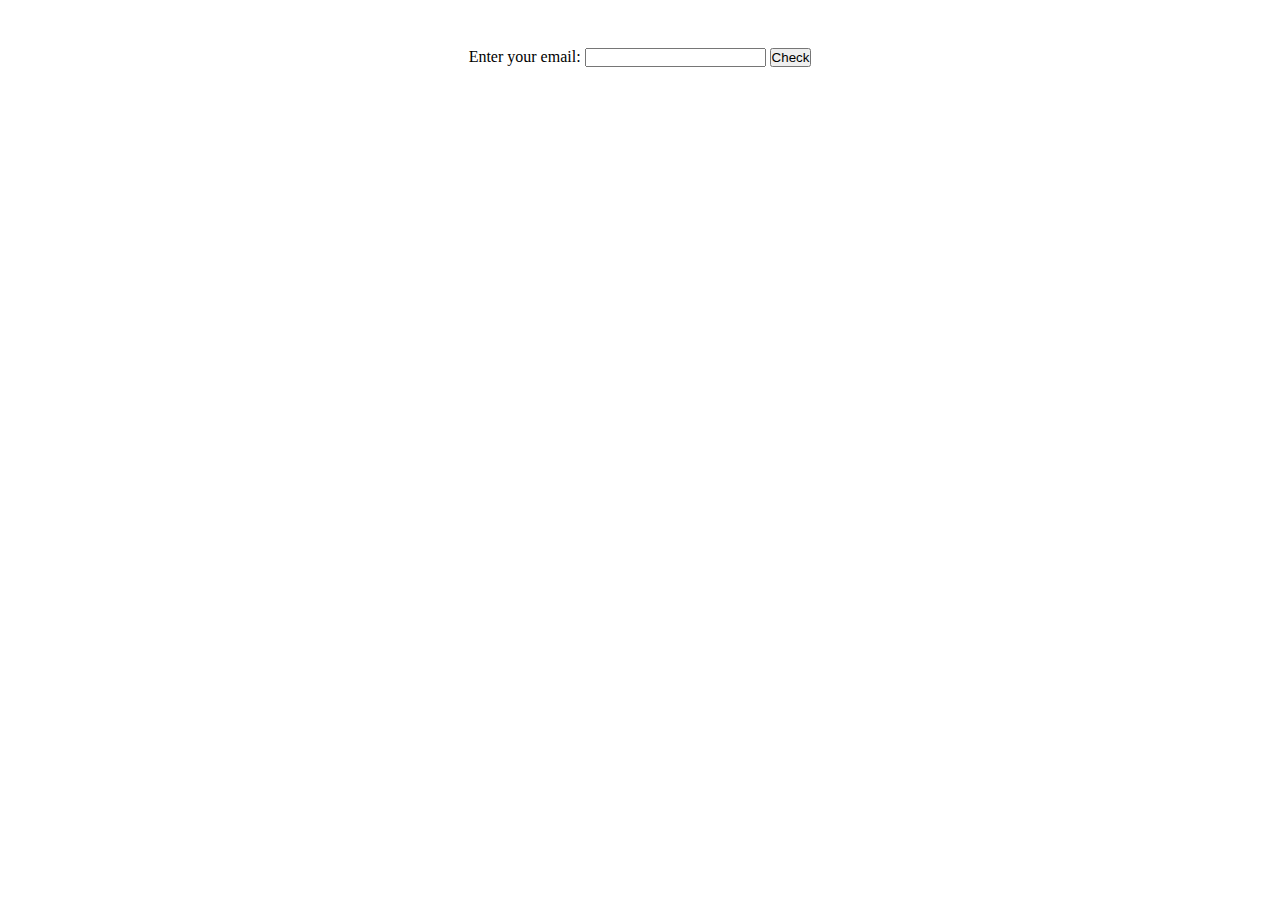
==== user-email/index.html @ 2b87c446 "email primo commit" ====
<!DOCTYPE html>
<html lang="en">
<head>
	<meta charset="UTF-8">
	<meta http-equiv="X-UA-Compatible" content="IE=edge">
	<meta name="viewport" content="width=device-width, initial-scale=1.0">
	<link rel="stylesheet" href="css/style.css">
	<title>Document</title>
</head>
<body>
	<div class="container">
		<label for="email">Enter your email:</label>
		<input type="email" id="email" name="email">
		<button id="btn">Check</button>
	<p id="output"></p>
	</div>

	<script src="js/script.js"></script>
</body>
</html>
---- user-email/css/style.css ----
* {
    margin: 0;
    padding: 0;
    box-sizing: border-box;
}

.container {
    margin: 3rem auto;
    text-align: center;
}
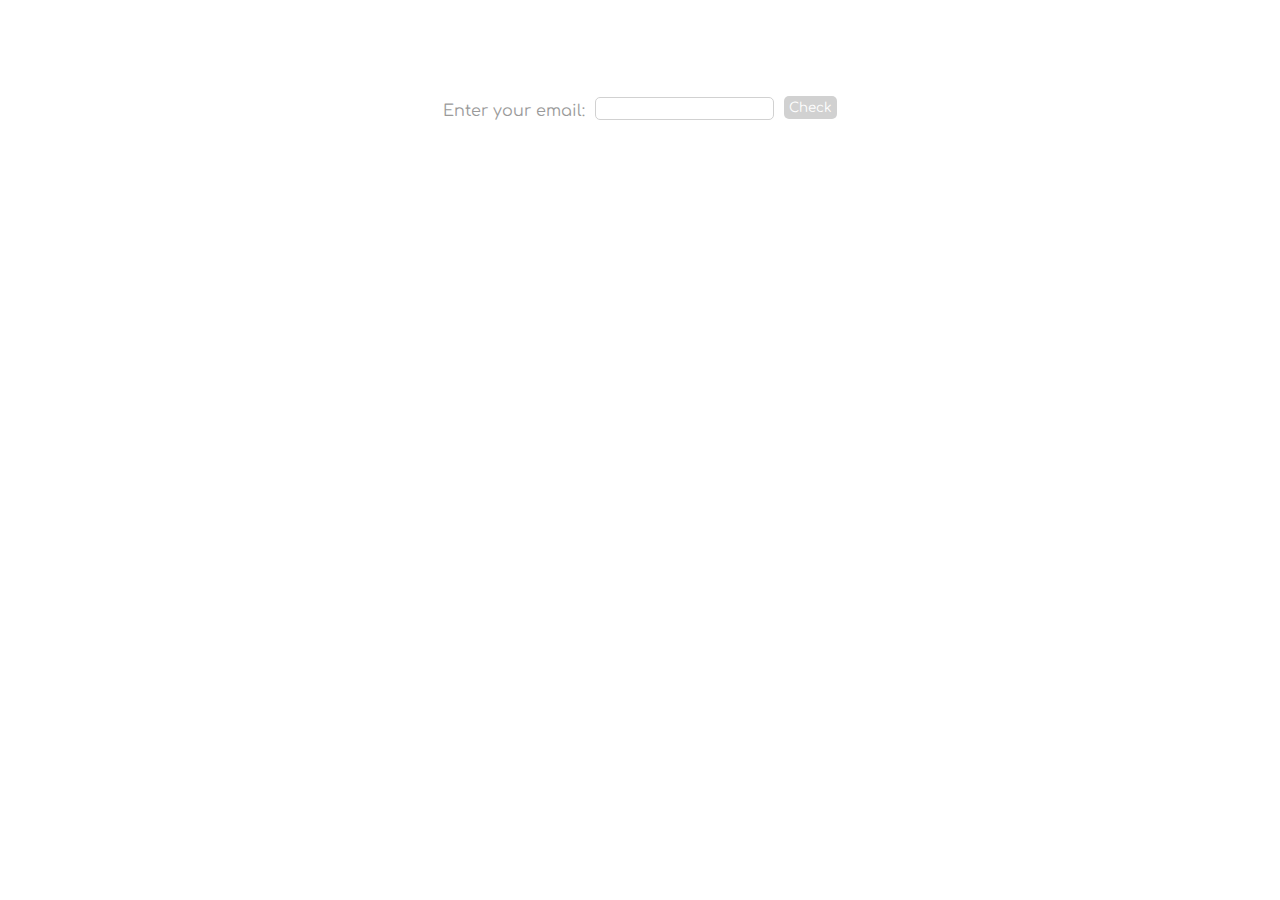
==== commit 62e45f05: "js dadi" ====
--- a/user-email/index.html
+++ b/user-email/index.html
@@ -4,6 +4,9 @@
 	<meta charset="UTF-8">
 	<meta http-equiv="X-UA-Compatible" content="IE=edge">
 	<meta name="viewport" content="width=device-width, initial-scale=1.0">
+	<link rel="preconnect" href="https://fonts.googleapis.com">
+	<link rel="preconnect" href="https://fonts.gstatic.com" crossorigin>
+	<link href="https://fonts.googleapis.com/css2?family=Comfortaa:wght@300;400;700&display=swap" rel="stylesheet">
 	<link rel="stylesheet" href="css/style.css">
 	<title>Document</title>
 </head>
--- a/user-email/css/style.css
+++ b/user-email/css/style.css
@@ -4,7 +4,38 @@
     box-sizing: border-box;
 }
 
+body {
+    background-color: rgb(255, 255, 255);
+    color: rgb(154, 154, 154);
+    font-family: 'Comfortaa', cursive;
+}
+
 .container {
     margin: 3rem auto;
     text-align: center;
+    padding: 3rem;
+}
+
+p {
+    margin: 2rem 0;
+}
+
+button {
+    background-color: rgb(209, 209, 209);
+    color: white;
+    padding: 4px 5px;
+    border-radius: 5px;
+    font-family: 'Comfortaa', cursive;
+    border: none;
+}
+
+input {
+    border: 1px solid rgb(209, 209, 209);
+    line-height: 1.3rem;
+    border-radius: 5px;
+    margin: 0 5px;
+}
+
+label {
+    vertical-align: bottom;
 }